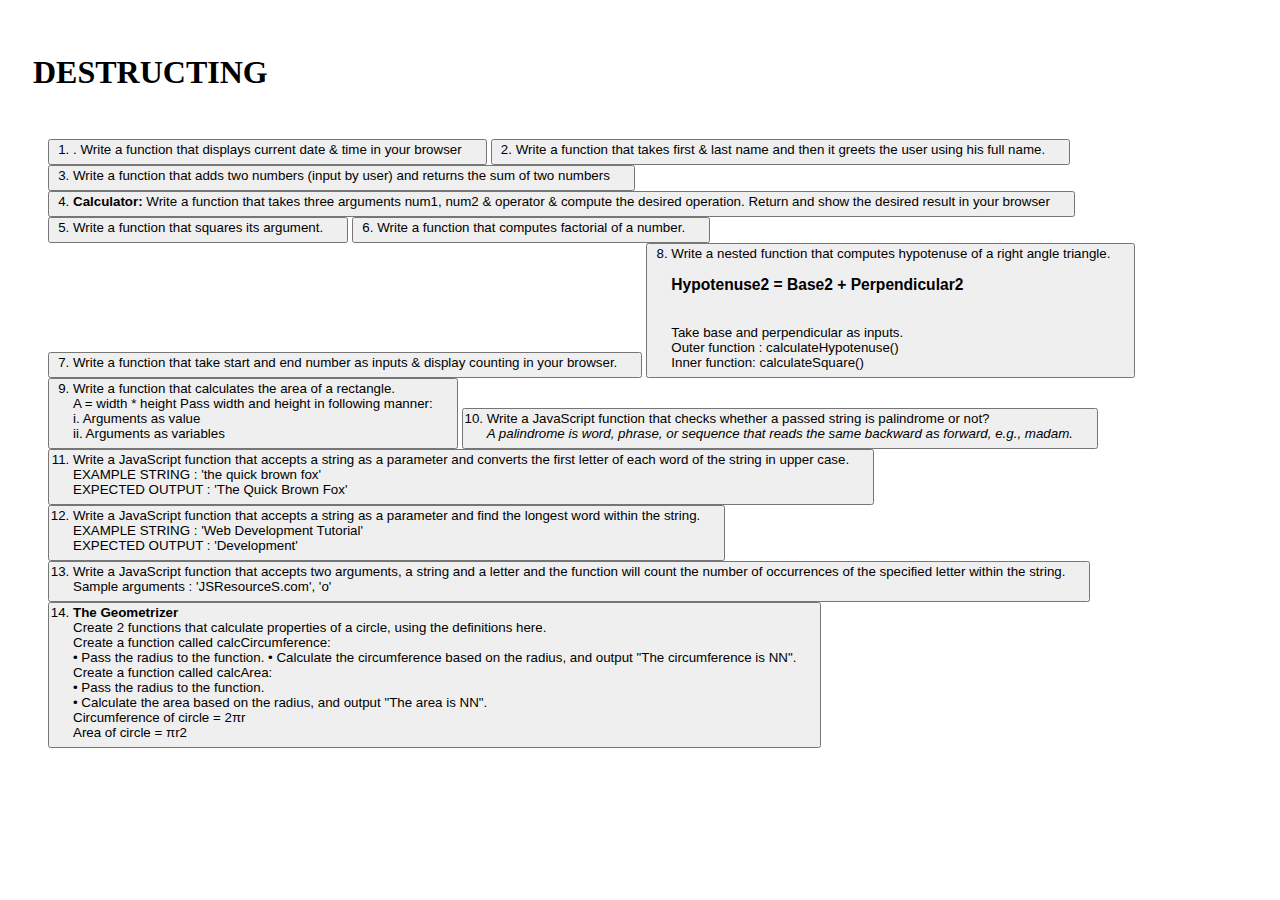
==== pages/ARROW-FUNCTIONS.html @ 08e3ba08 "ARROW-FUNCTIONS page added" ====
<!doctype html>
<html lang="en">

<head>
  <meta charset="utf-8">
  <meta name="viewport" content="width=device-width, initial-scale=1">
  <title>ES6 Assignment</title>
  <link href="https://cdn.jsdelivr.net/npm/bootstrap@5.2.3/dist/css/bootstrap.min.css" rel="stylesheet"
    integrity="sha384-rbsA2VBKQhggwzxH7pPCaAqO46MgnOM80zW1RWuH61DGLwZJEdK2Kadq2F9CUG65" crossorigin="anonymous">
    
  <link rel="stylesheet" href="../css/style.css"/>

</head>

<body>
  <section class="qus-list">
    <div class="container">
      <div class="heading">
        <h1>DESTRUCTING</h1>
      </div>
      <ol>
        <div class="d-grid gap-2">
          <button class="btn btn-light" type="button" onclick="ques1()">
            <li class="ques">. Write a function that displays current date & time in your
              browser</li>
          </button>

          <button class="btn btn-light" type="button" onclick="ques2()">
            <li class="ques">Write a function that takes first & last name and then it
              greets the user using his full name.</li>
          </button>

          <button class="btn btn-light" type="button" onclick="ques3()">
            <li class="ques">Write a function that adds two numbers (input by user) and returns the sum of two numbers              
                </li>
          </button>

          <button class="btn btn-light" type="button" onclick="ques4()">
            <li class="ques"><b>Calculator:</b>
              Write a function that takes three arguments num1, num2
              & operator & compute the desired operation. Return and
              show the desired result in your browser</li>
          </button>

          <button class="btn btn-light" type="button" onclick="ques5()">
            <li class="ques">Write a function that squares its argument.</li>
          </button>

          <button class="btn btn-light" type="button" onclick="ques6()">
            <li class="ques">Write a function that computes factorial of a number.</li>
          </button>

          <button class="btn btn-light" type="button" onclick="ques7()">
            <li class="ques">Write a function that take start and end number as inputs & display counting in your browser.</li>
          </button>

          <button class="btn btn-light" type="button" onclick="ques8()">
            <li class="ques">Write a nested function that computes hypotenuse of a right angle triangle.
              <br><h3>Hypotenuse2 = Base2 + Perpendicular2</h3>
              <br>Take base and perpendicular as inputs.
              <br>Outer function : calculateHypotenuse()
              <br>Inner function: calculateSquare()</li>
          </button>
          
          <button class="btn btn-light" type="button" onclick="ques9()">
            <li class="ques">Write a function that calculates the area of a rectangle.
              <br>A = width * height
              Pass width and height in following manner:
              <br>i. Arguments as value
              <br>ii. Arguments as variables</li>
          </button>  
          <button class="btn btn-light" type="button" onclick="ques10()">
            <li class="ques">Write a JavaScript function that checks whether a passed
              string is palindrome or not?
              <br><i>A palindrome is word, phrase, or sequence that reads the same backward as
              forward, e.g., madam.</i></li>
          </button>  
          <button class="btn btn-light" type="button" onclick="ques11()">
            <li class="ques">Write a JavaScript function that accepts a string as a
              parameter and converts the first letter of each word of the
              string in upper case.
              <br>EXAMPLE STRING : 'the quick brown fox'
             <br>EXPECTED OUTPUT : 'The Quick Brown Fox'</li>
          </button>  
          <button class="btn btn-light" type="button" onclick="ques12()">
            <li class="ques">Write a JavaScript function that accepts a string as a
              parameter and find the longest word within the string.
              <br>EXAMPLE STRING : 'Web Development Tutorial'
              <br>EXPECTED OUTPUT : 'Development'</li>
          </button>  
          <button class="btn btn-light" type="button" onclick="ques13()">
            <li class="ques">Write a JavaScript function that accepts two arguments, a
              string and a letter and the function will count the number of occurrences of the specified letter within the string.
             <br>Sample arguments : 'JSResourceS.com', 'o'</li>
          </button>  
          <button class="btn btn-light" type="button" onclick="ques14()">
            <li class="ques"><b>The Geometrizer</b>
              <br>Create 2 functions that calculate properties of a circle, using the definitions here.
              <br>Create a function called calcCircumference:
              <br>• Pass the radius to the function.
              • Calculate the circumference based on the radius, and output
              "The circumference is NN".
              <br>Create a function called calcArea:
              <br>• Pass the radius to the function.
              <br>• Calculate the area based on the radius, and output "The area is NN".
              <br>Circumference of circle = 2πr
              <br>Area of circle = πr2</li>
          </button>  
        </div>
      </ol>
    </div>
    </div>
  </section>
  <script src="../js/ARROW-FUNCTIONS.js"></script>
  <script src="https://cdn.jsdelivr.net/npm/bootstrap@5.2.3/dist/js/bootstrap.bundle.min.js"
    integrity="sha384-kenU1KFdBIe4zVF0s0G1M5b4hcpxyD9F7jL+jjXkk+Q2h455rYXK/7HAuoJl+0I4"
    crossorigin="anonymous"></script>
</body>

</html>
---- css/style.css ----
body {
    background: #ffffff;
}
.heading {
    padding: 25px 25px 10px;
    color: rgb(0, 0, 0);
}
.heading h1 {
    color: rgb(0, 0, 0);
}
.card {
background: none;
border: none;
}
.card-body {
background: darkslateblue;
border: 2px dashed whitesmoke;
color: whitesmoke;
border-top-right-radius: 40px;
border-bottom-left-radius: 40px;
text-align: center;
}
.d-grid gap-2 .btn-light {
    text-align: left !important;
    padding: 10px 15px 10px 30px;
}
.button.btn.btn-light {
    width: 100%;
    margin: 15px 0px;
    
}
li.ques {
    text-align: left !important;
    /* padding: 15px 15px 15px 15px; */
    margin: 0px 17px 5px;
} 

li.ques a{
    text-decoration: none;
    color: black;
} 
.sub-div{
    padding: 15px 15px;
}
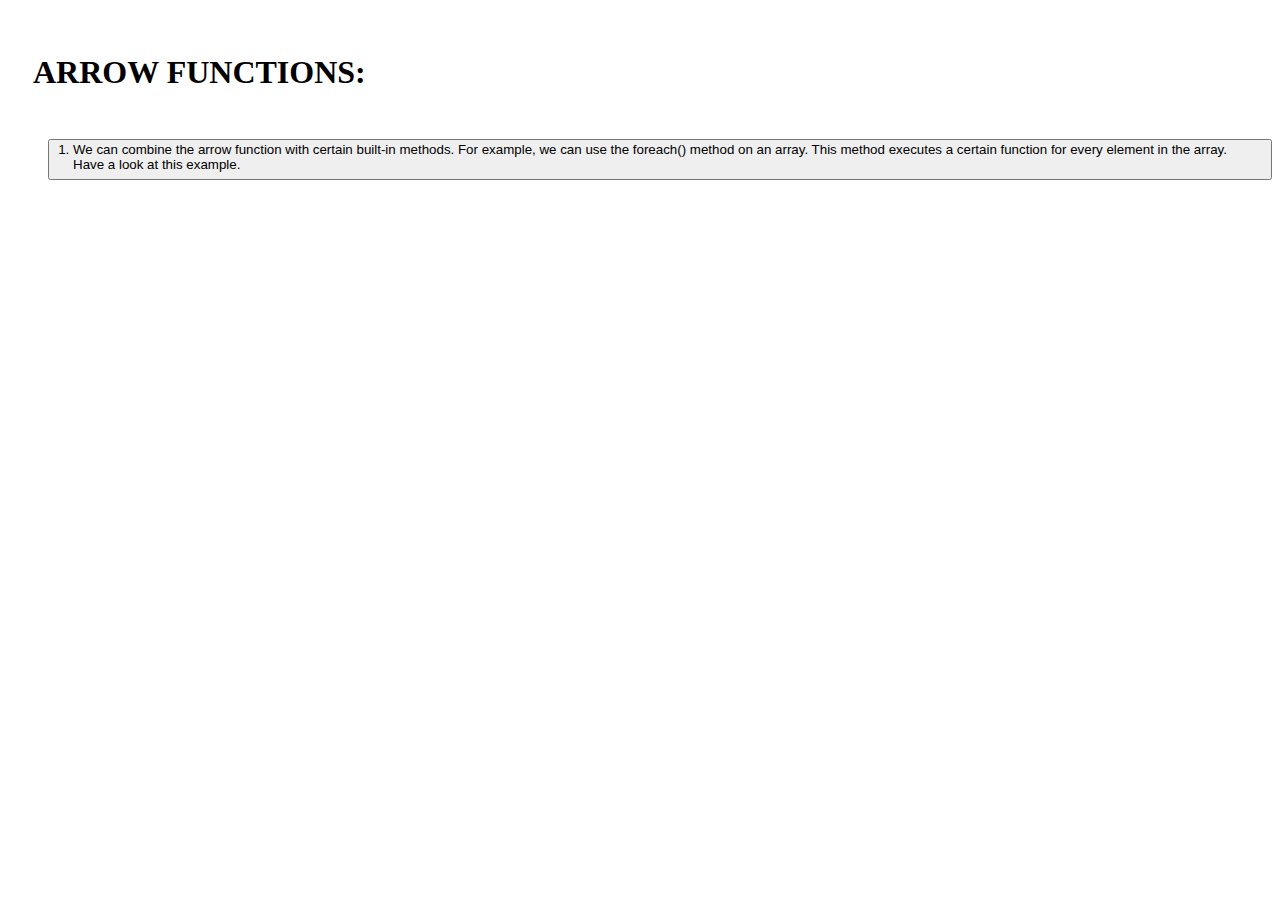
==== commit c07796af: "working on Chap 5 Ques 1" ====
--- a/pages/ARROW-FUNCTIONS.html
+++ b/pages/ARROW-FUNCTIONS.html
@@ -16,96 +16,15 @@
   <section class="qus-list">
     <div class="container">
       <div class="heading">
-        <h1>DESTRUCTING</h1>
+        <h1>ARROW FUNCTIONS:</h1>
       </div>
       <ol>
         <div class="d-grid gap-2">
           <button class="btn btn-light" type="button" onclick="ques1()">
-            <li class="ques">. Write a function that displays current date & time in your
-              browser</li>
+            <li class="ques">We can combine the arrow function with certain built-in methods. For example, we can
+              use the foreach() method on an array. This method executes a certain function for every
+              element in the array. Have a look at this example.</li>
           </button>
-
-          <button class="btn btn-light" type="button" onclick="ques2()">
-            <li class="ques">Write a function that takes first & last name and then it
-              greets the user using his full name.</li>
-          </button>
-
-          <button class="btn btn-light" type="button" onclick="ques3()">
-            <li class="ques">Write a function that adds two numbers (input by user) and returns the sum of two numbers              
-                </li>
-          </button>
-
-          <button class="btn btn-light" type="button" onclick="ques4()">
-            <li class="ques"><b>Calculator:</b>
-              Write a function that takes three arguments num1, num2
-              & operator & compute the desired operation. Return and
-              show the desired result in your browser</li>
-          </button>
-
-          <button class="btn btn-light" type="button" onclick="ques5()">
-            <li class="ques">Write a function that squares its argument.</li>
-          </button>
-
-          <button class="btn btn-light" type="button" onclick="ques6()">
-            <li class="ques">Write a function that computes factorial of a number.</li>
-          </button>
-
-          <button class="btn btn-light" type="button" onclick="ques7()">
-            <li class="ques">Write a function that take start and end number as inputs & display counting in your browser.</li>
-          </button>
-
-          <button class="btn btn-light" type="button" onclick="ques8()">
-            <li class="ques">Write a nested function that computes hypotenuse of a right angle triangle.
-              <br><h3>Hypotenuse2 = Base2 + Perpendicular2</h3>
-              <br>Take base and perpendicular as inputs.
-              <br>Outer function : calculateHypotenuse()
-              <br>Inner function: calculateSquare()</li>
-          </button>
-          
-          <button class="btn btn-light" type="button" onclick="ques9()">
-            <li class="ques">Write a function that calculates the area of a rectangle.
-              <br>A = width * height
-              Pass width and height in following manner:
-              <br>i. Arguments as value
-              <br>ii. Arguments as variables</li>
-          </button>  
-          <button class="btn btn-light" type="button" onclick="ques10()">
-            <li class="ques">Write a JavaScript function that checks whether a passed
-              string is palindrome or not?
-              <br><i>A palindrome is word, phrase, or sequence that reads the same backward as
-              forward, e.g., madam.</i></li>
-          </button>  
-          <button class="btn btn-light" type="button" onclick="ques11()">
-            <li class="ques">Write a JavaScript function that accepts a string as a
-              parameter and converts the first letter of each word of the
-              string in upper case.
-              <br>EXAMPLE STRING : 'the quick brown fox'
-             <br>EXPECTED OUTPUT : 'The Quick Brown Fox'</li>
-          </button>  
-          <button class="btn btn-light" type="button" onclick="ques12()">
-            <li class="ques">Write a JavaScript function that accepts a string as a
-              parameter and find the longest word within the string.
-              <br>EXAMPLE STRING : 'Web Development Tutorial'
-              <br>EXPECTED OUTPUT : 'Development'</li>
-          </button>  
-          <button class="btn btn-light" type="button" onclick="ques13()">
-            <li class="ques">Write a JavaScript function that accepts two arguments, a
-              string and a letter and the function will count the number of occurrences of the specified letter within the string.
-             <br>Sample arguments : 'JSResourceS.com', 'o'</li>
-          </button>  
-          <button class="btn btn-light" type="button" onclick="ques14()">
-            <li class="ques"><b>The Geometrizer</b>
-              <br>Create 2 functions that calculate properties of a circle, using the definitions here.
-              <br>Create a function called calcCircumference:
-              <br>• Pass the radius to the function.
-              • Calculate the circumference based on the radius, and output
-              "The circumference is NN".
-              <br>Create a function called calcArea:
-              <br>• Pass the radius to the function.
-              <br>• Calculate the area based on the radius, and output "The area is NN".
-              <br>Circumference of circle = 2πr
-              <br>Area of circle = πr2</li>
-          </button>  
         </div>
       </ol>
     </div>
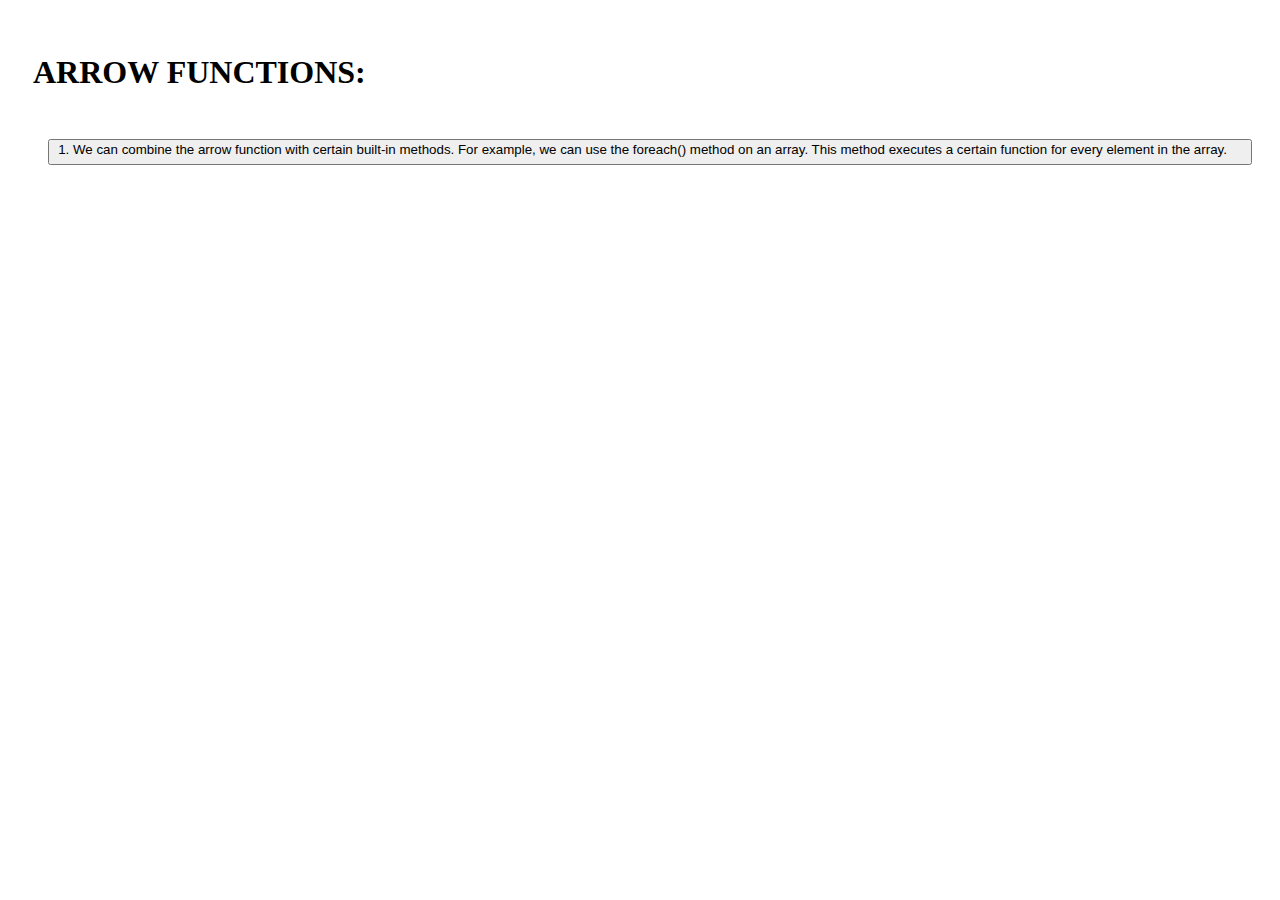
==== commit 63fa7d98: "done on Chap 5 Ques 1" ====
--- a/pages/ARROW-FUNCTIONS.html
+++ b/pages/ARROW-FUNCTIONS.html
@@ -23,7 +23,7 @@
           <button class="btn btn-light" type="button" onclick="ques1()">
             <li class="ques">We can combine the arrow function with certain built-in methods. For example, we can
               use the foreach() method on an array. This method executes a certain function for every
-              element in the array. Have a look at this example.</li>
+              element in the array.</li>
           </button>
         </div>
       </ol>
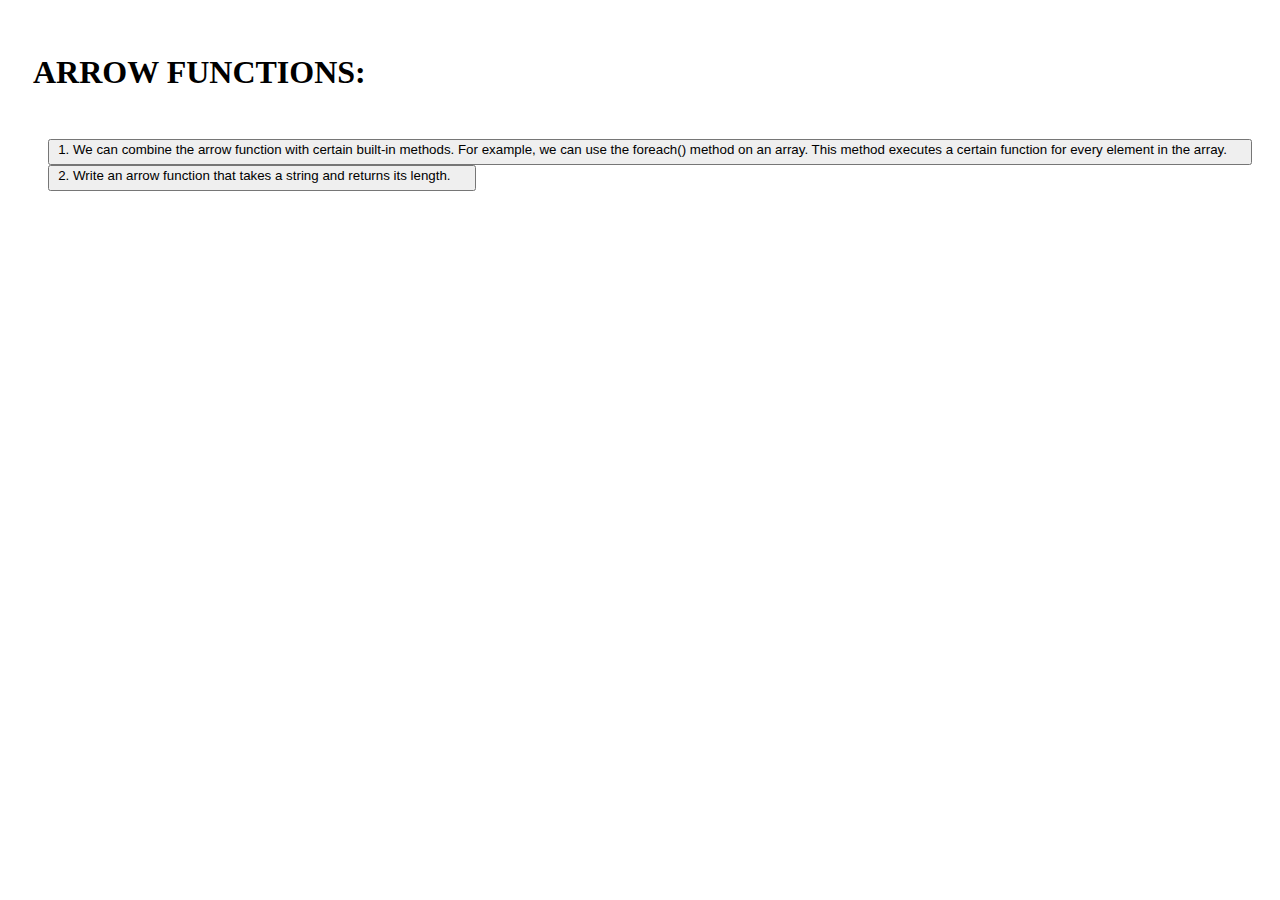
==== commit baad2bfa: "working on Chap 5 Ques 2" ====
--- a/pages/ARROW-FUNCTIONS.html
+++ b/pages/ARROW-FUNCTIONS.html
@@ -25,6 +25,9 @@
               use the foreach() method on an array. This method executes a certain function for every
               element in the array.</li>
           </button>
+          <button class="btn btn-light" type="button" onclick="ques2()">
+            <li class="ques">Write an arrow function that takes a string and returns its length.</li>
+          </button>
         </div>
       </ol>
     </div>
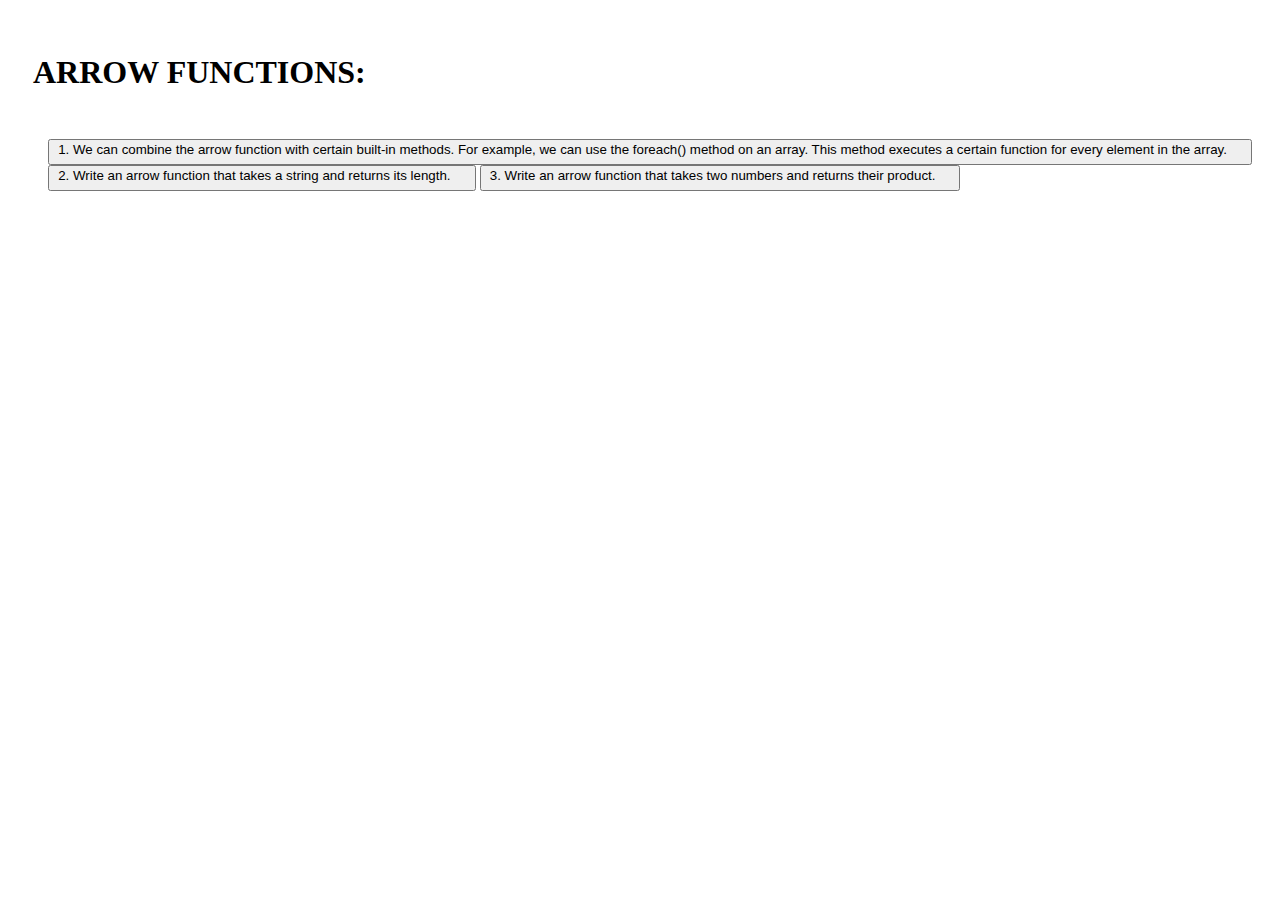
==== commit 917ffafc: "working on Chap 5 Ques 3" ====
--- a/pages/ARROW-FUNCTIONS.html
+++ b/pages/ARROW-FUNCTIONS.html
@@ -28,6 +28,9 @@
           <button class="btn btn-light" type="button" onclick="ques2()">
             <li class="ques">Write an arrow function that takes a string and returns its length.</li>
           </button>
+          <button class="btn btn-light" type="button" onclick="ques3()">
+            <li class="ques">Write an arrow function that takes two numbers and returns their product.</li>
+          </button>
         </div>
       </ol>
     </div>
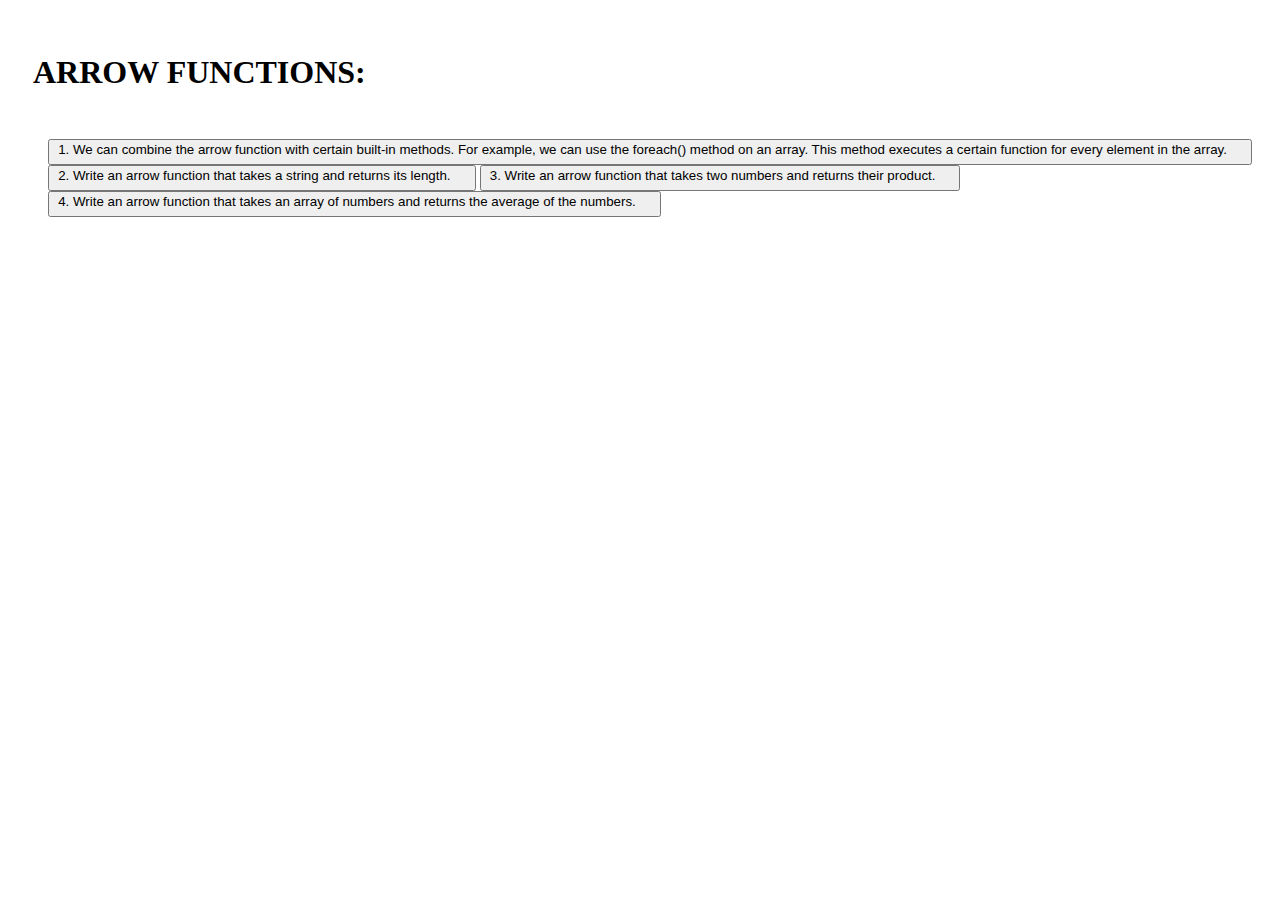
==== commit 272d3a27: "working on Chap 5 Ques 4" ====
--- a/pages/ARROW-FUNCTIONS.html
+++ b/pages/ARROW-FUNCTIONS.html
@@ -31,6 +31,10 @@
           <button class="btn btn-light" type="button" onclick="ques3()">
             <li class="ques">Write an arrow function that takes two numbers and returns their product.</li>
           </button>
+          <button class="btn btn-light" type="button" onclick="ques4()">
+            <li class="ques">Write an arrow function that takes an array of numbers and returns the average of the
+              numbers.</li>
+          </button>
         </div>
       </ol>
     </div>
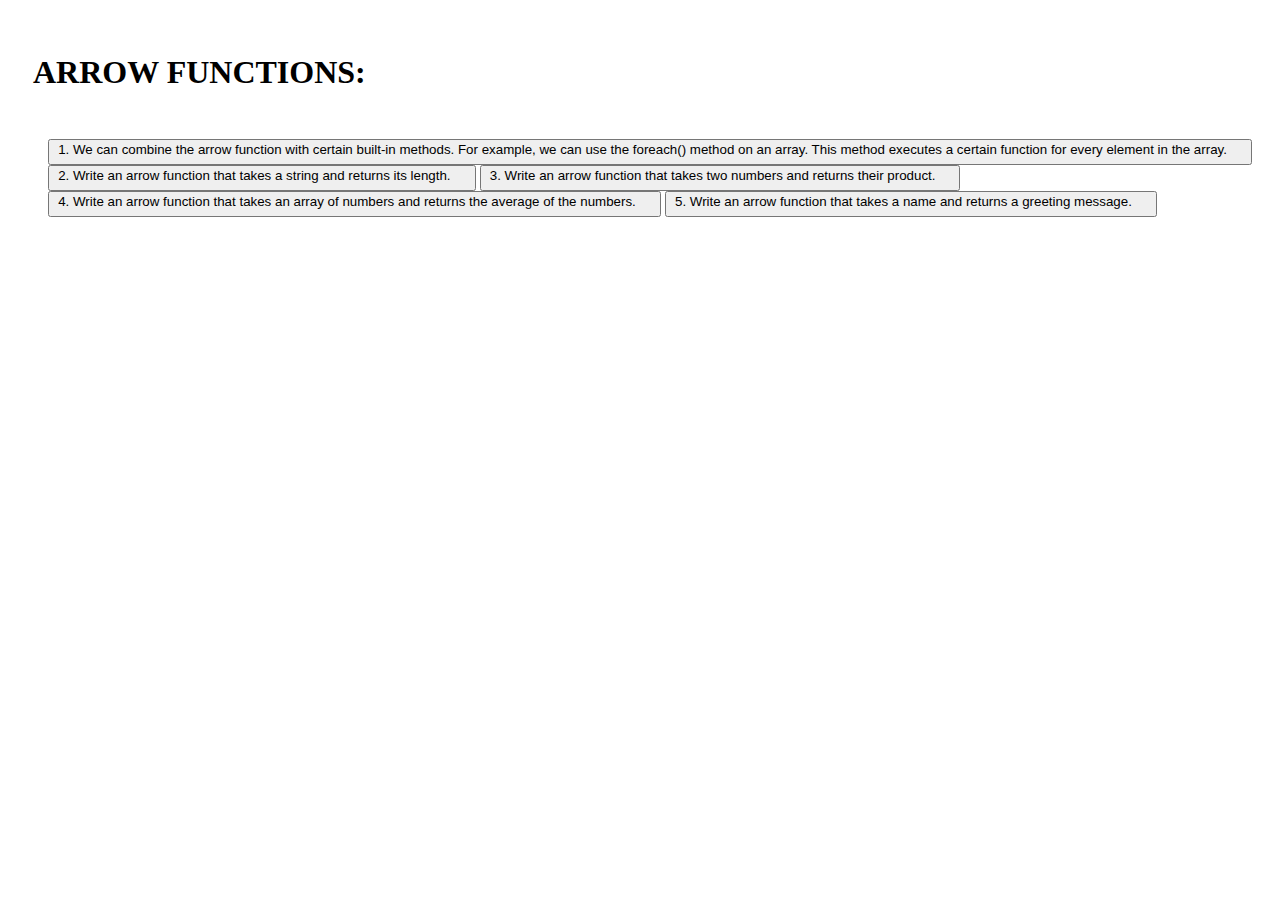
==== commit 4cbffd03: "working on Chap 5 Ques 5" ====
--- a/pages/ARROW-FUNCTIONS.html
+++ b/pages/ARROW-FUNCTIONS.html
@@ -35,6 +35,9 @@
             <li class="ques">Write an arrow function that takes an array of numbers and returns the average of the
               numbers.</li>
           </button>
+          <button class="btn btn-light" type="button" onclick="ques5()">
+            <li class="ques">Write an arrow function that takes a name and returns a greeting message.</li>
+          </button>
         </div>
       </ol>
     </div>
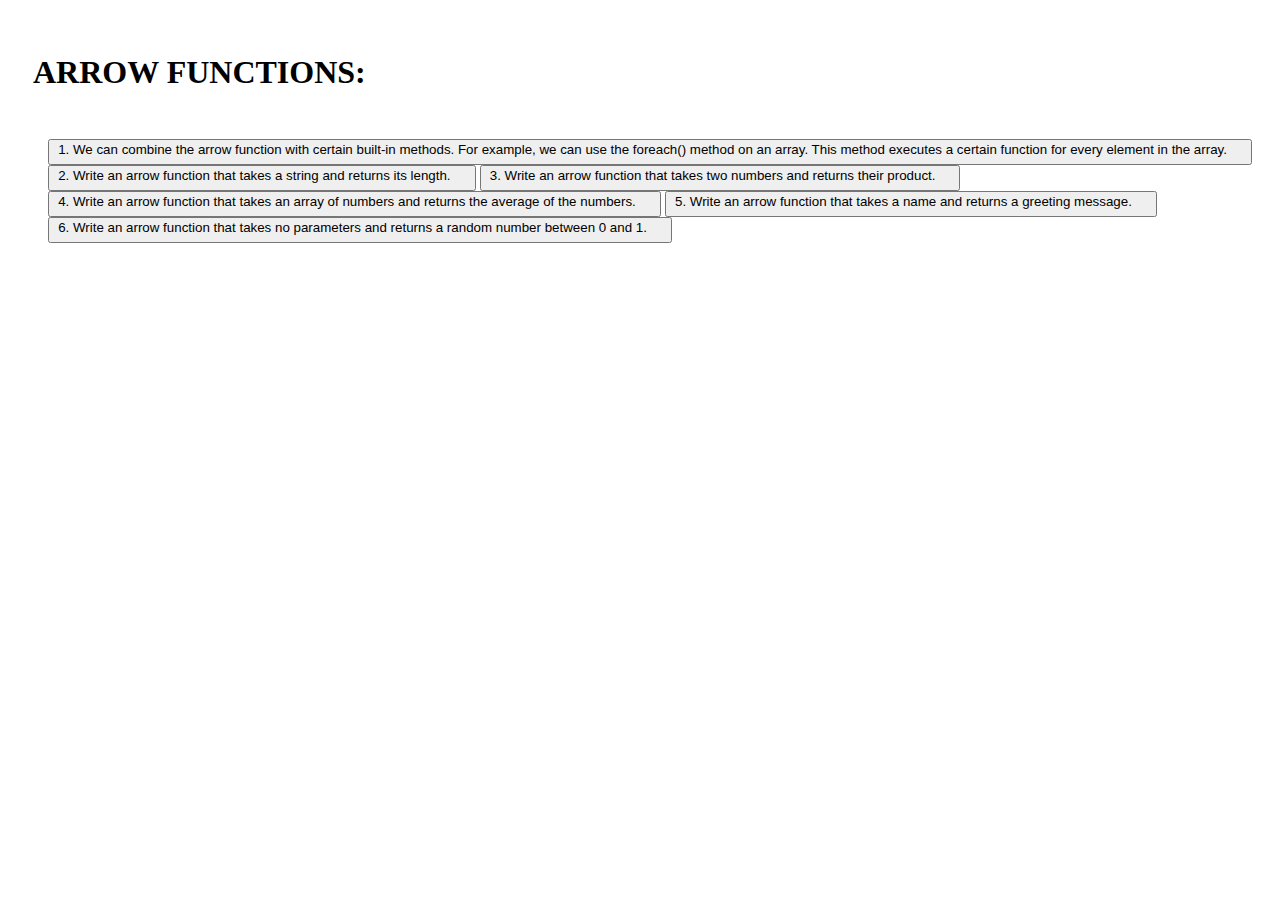
==== commit 769c7762: "working on Chap 5 Ques 6" ====
--- a/pages/ARROW-FUNCTIONS.html
+++ b/pages/ARROW-FUNCTIONS.html
@@ -38,6 +38,10 @@
           <button class="btn btn-light" type="button" onclick="ques5()">
             <li class="ques">Write an arrow function that takes a name and returns a greeting message.</li>
           </button>
+          <button class="btn btn-light" type="button" onclick="ques6()">
+            <li class="ques">Write an arrow function that takes no parameters and returns a random number
+              between 0 and 1.</li>
+          </button>
         </div>
       </ol>
     </div>
